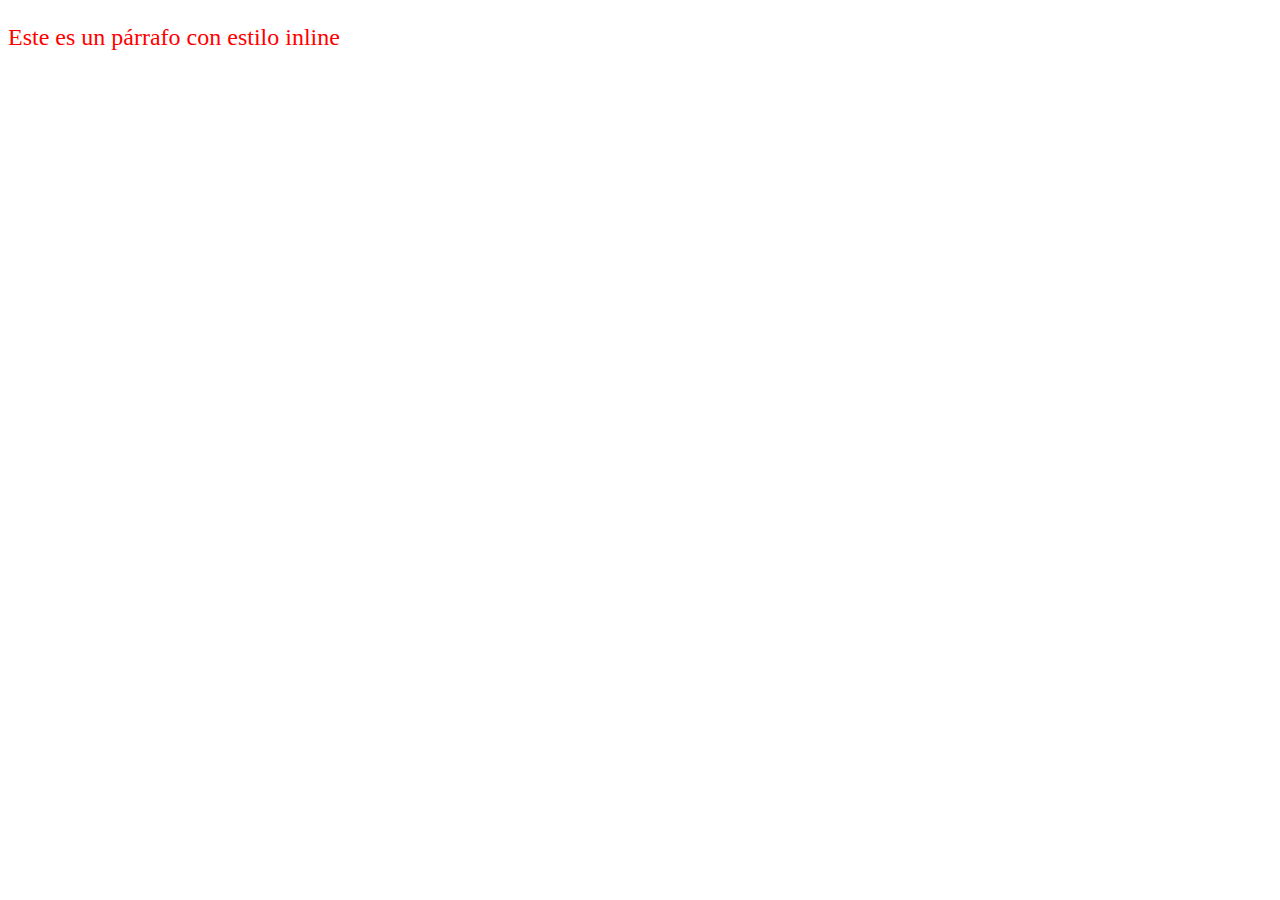
==== Programacion 2/Practica html/Practica 1/ejer3.html @ acc740c4 "agregue los archivos de programacion" ====
<!DOCTYPE html>
<html lang="es">

<head>
    <meta charset="UTF-8">
    <meta name="viewport" content="width=device-width, initial-scale=1.0">
    <title>Formularo de datos</title>
</head>

<body>
    <p>Este es un párrafo con estilo inline</p>
    <style>
        p{
            color: red;
            font-size: 24px;
        }
    </style>
      
</body>
</html>
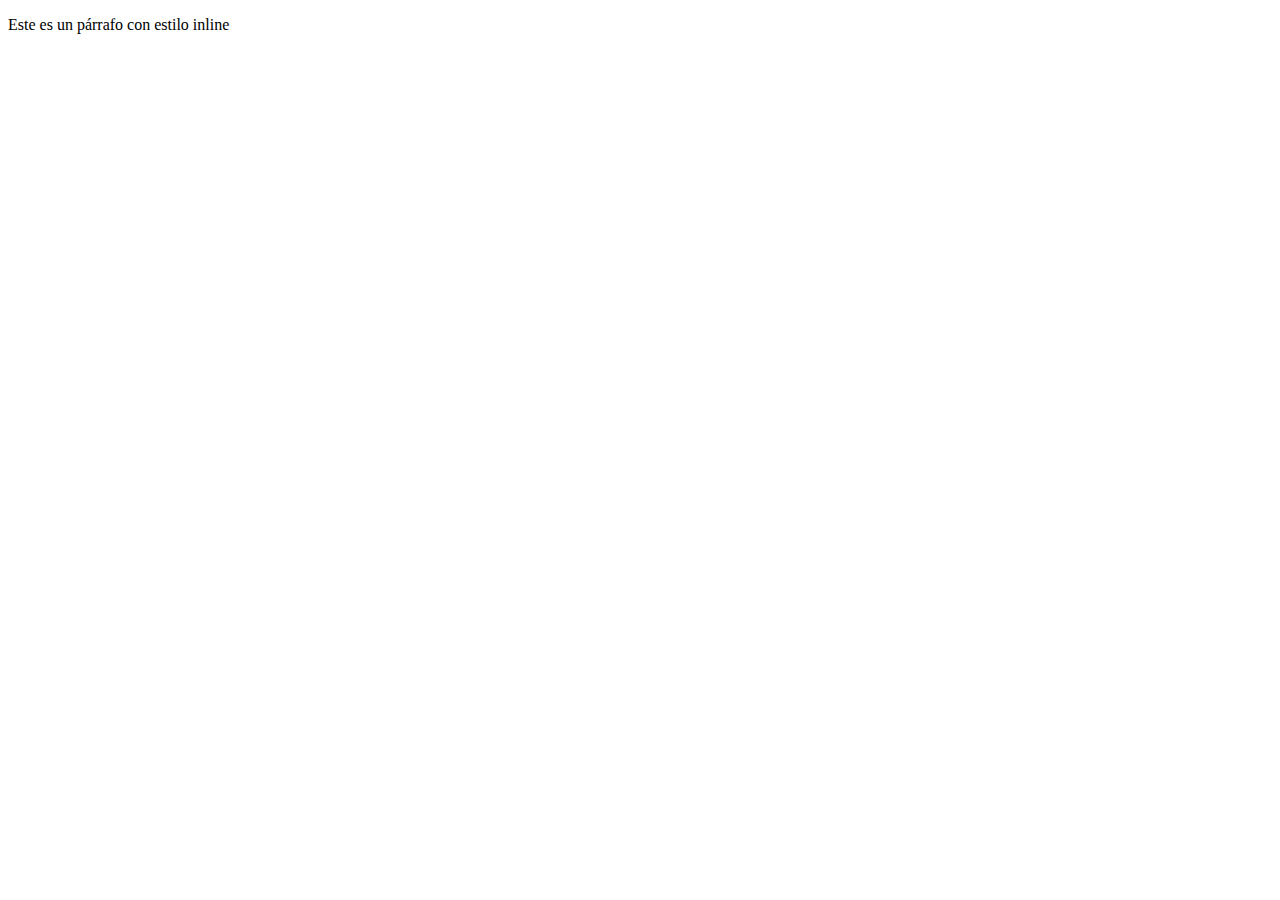
==== commit 116e9066: "avanze con el protafolio" ====
--- a/Programacion 2/Practica html/Practica 1/ejer3.html
+++ b/Programacion 2/Practica html/Practica 1/ejer3.html
@@ -8,13 +8,7 @@
 </head>
 
 <body>
-    <p>Este es un párrafo con estilo inline</p>
-    <style>
-        p{
-            color: red;
-            font-size: 24px;
-        }
-    </style>
+    <p class="texto">Este es un párrafo con estilo inline</p>
       
 </body>
 </html>